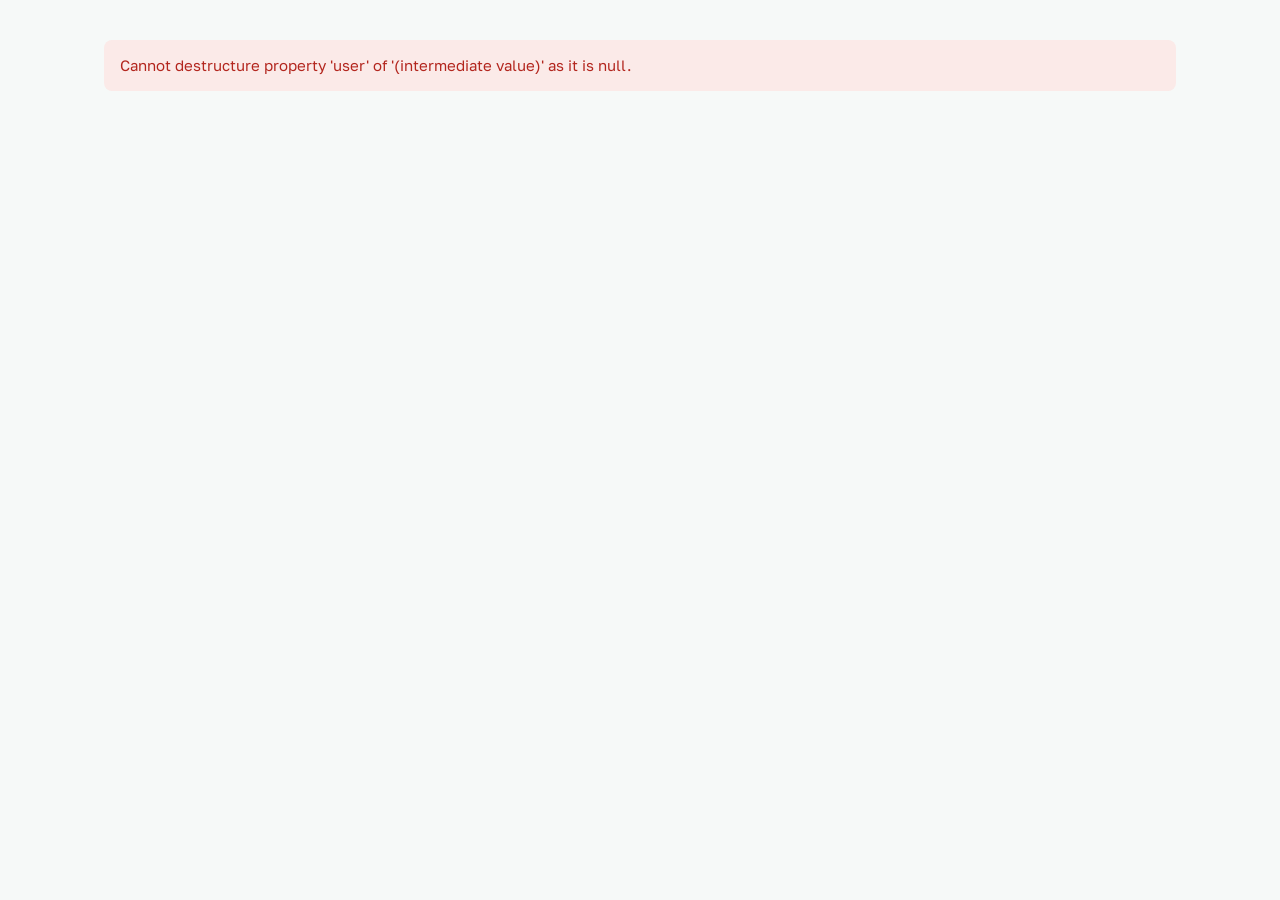
==== public/admin.html @ 094279fd "Первая версия проекта" ====
<!DOCTYPE html>
<html lang="ru">
<head>
    <meta charset="UTF-8">
    <meta name="viewport" content="width=device-width, initial-scale=1">
    <title>Панель администратора — клиника «АС Дент»</title>
    <link rel="preconnect" href="https://fonts.googleapis.com">
    <link rel="preconnect" href="https://fonts.gstatic.com" crossorigin>
    <link href="https://fonts.googleapis.com/css2?family=Golos+Text:wght@400;500;600;700&display=swap" rel="stylesheet">
    <link rel="stylesheet" href="css/style.css">
</head>
<body data-require-role="admin">
<div class="admin">
    <aside class="admin__sidebar">
        <div class="admin__logo">АС Дент</div>
        <div class="admin__role">Панель администратора</div>
        <!-- Разделы переключаются по адресу: admin.html#users и т. д. -->
        <nav class="admin__nav" aria-label="Разделы">
            <a href="#appointments">Записи</a>
            <a href="#users">Пользователи</a>
            <a href="#doctors">Врачи</a>
            <a href="#services">Услуги</a>
            <a href="#schedule">Расписание</a>
            <a href="#clinic">Контакты клиники</a>
            <a href="#log">Журнал действий</a>
        </nav>
        <a href="index.html" class="admin__logout" data-logout>Выйти</a>
    </aside>

    <main class="admin__main">
        <div class="alert" id="admin-alert" role="status" hidden></div>

        <!-- ============================ ЗАПИСИ ============================ -->
        <section class="admin-section" data-section="appointments" hidden>
            <div class="page__header">
                <h1>Записи на приём</h1>
                <p class="muted">Отмечайте состоявшиеся приёмы, переносите и создавайте записи по телефону.</p>
            </div>

            <div class="stats">
                <div class="stat"><div class="stat__value" data-stat="today">—</div><div class="stat__label">Приёмов сегодня</div></div>
                <div class="stat"><div class="stat__value" data-stat="week">—</div><div class="stat__label">Запланировано на 7 дней</div></div>
                <button type="button" class="stat stat--link" id="show-overdue">
                    <span class="stat__value" data-stat="overdue">—</span><span class="stat__label">Ожидают отметки</span>
                </button>
                <div class="stat"><div class="stat__value" data-stat="patients">—</div><div class="stat__label">Пациентов</div></div>
            </div>

            <form class="toolbar" id="appointments-filter">
                <div class="field">
                    <label for="ap-from">С даты</label>
                    <input type="date" id="ap-from" name="date_from">
                </div>
                <div class="field">
                    <label for="ap-to">По дату</label>
                    <input type="date" id="ap-to" name="date_to">
                </div>
                <div class="field">
                    <label for="ap-doctor">Врач</label>
                    <select id="ap-doctor" name="doctor_id"><option value="">Все</option></select>
                </div>
                <div class="field">
                    <label for="ap-status">Статус</label>
                    <select id="ap-status" name="status">
                        <option value="">Все</option>
                        <option value="planned">Запланирован</option>
                        <option value="overdue">Ожидает отметки</option>
                        <option value="completed">Состоялся</option>
                        <option value="cancelled">Отменён</option>
                    </select>
                </div>
                <div class="field field--grow">
                    <label for="ap-q">Пациент</label>
                    <input type="search" id="ap-q" name="q" placeholder="ФИО или телефон">
                </div>
                <button type="button" class="btn btn--primary" id="appointment-add">Новая запись</button>
            </form>

            <div class="table-wrap">
                <table class="table table--compact">
                    <thead>
                    <tr>
                        <th scope="col">Дата и время</th>
                        <th scope="col">Пациент</th>
                        <th scope="col">Врач</th>
                        <th scope="col">Услуга</th>
                        <th scope="col">Статус</th>
                        <th scope="col"><span class="visually-hidden">Действия</span></th>
                    </tr>
                    </thead>
                    <tbody id="appointments-body"></tbody>
                </table>
            </div>
            <p class="muted table-count" id="appointments-count"></p>
        </section>

        <!-- ========================== ПОЛЬЗОВАТЕЛИ ========================= -->
        <section class="admin-section" data-section="users" hidden>
            <div class="page__header">
                <h1>Пользователи</h1>
                <p class="muted">Учётные записи пациентов и администраторов.</p>
            </div>

            <form class="toolbar" id="users-filter">
                <div class="field field--grow">
                    <label for="us-q">Поиск</label>
                    <input type="search" id="us-q" name="q" placeholder="ФИО, email или телефон">
                </div>
                <div class="field">
                    <label for="us-role">Роль</label>
                    <select id="us-role" name="role">
                        <option value="">Все</option>
                        <option value="patient">Пациенты</option>
                        <option value="admin">Администраторы</option>
                    </select>
                </div>
                <div class="field">
                    <label for="us-status">Статус</label>
                    <select id="us-status" name="status">
                        <option value="">Все</option>
                        <option value="1">Активные</option>
                        <option value="0">Заблокированные</option>
                    </select>
                </div>
                <button type="button" class="btn btn--primary" id="user-add">Добавить пользователя</button>
            </form>

            <div class="table-wrap">
                <table class="table table--compact">
                    <thead>
                    <tr>
                        <th scope="col">ID</th>
                        <th scope="col">ФИО</th>
                        <th scope="col">Email</th>
                        <th scope="col">Телефон</th>
                        <th scope="col">Роль</th>
                        <th scope="col">Статус</th>
                        <th scope="col">Регистрация</th>
                        <th scope="col"><span class="visually-hidden">Действия</span></th>
                    </tr>
                    </thead>
                    <tbody id="users-body"></tbody>
                </table>
            </div>
            <p class="muted table-count" id="users-count"></p>
        </section>

        <!-- ============================= ВРАЧИ ============================= -->
        <section class="admin-section" data-section="doctors" hidden>
            <div class="page__header section__head">
                <div>
                    <h1>Врачи</h1>
                    <p class="muted">Врачи и услуги, которые они оказывают.</p>
                </div>
                <button type="button" class="btn btn--primary" id="doctor-add">Добавить врача</button>
            </div>
            <div class="table-wrap">
                <table class="table table--compact">
                    <thead>
                    <tr>
                        <th scope="col">ФИО</th>
                        <th scope="col">Специальность</th>
                        <th scope="col">Услуги</th>
                        <th scope="col">Статус</th>
                        <th scope="col"><span class="visually-hidden">Действия</span></th>
                    </tr>
                    </thead>
                    <tbody id="doctors-body"></tbody>
                </table>
            </div>
        </section>

        <!-- ============================= УСЛУГИ ============================ -->
        <section class="admin-section" data-section="services" hidden>
            <div class="page__header section__head">
                <div>
                    <h1>Услуги</h1>
                    <p class="muted">Скрытые услуги не показываются при записи, но остаются в истории.</p>
                </div>
                <button type="button" class="btn btn--primary" id="service-add">Добавить услугу</button>
            </div>
            <div class="table-wrap">
                <table class="table table--compact">
                    <thead>
                    <tr>
                        <th scope="col">Название</th>
                        <th scope="col">Длительность</th>
                        <th scope="col" class="num">Цена</th>
                        <th scope="col" class="num">Врачей</th>
                        <th scope="col">Статус</th>
                        <th scope="col"><span class="visually-hidden">Действия</span></th>
                    </tr>
                    </thead>
                    <tbody id="services-body"></tbody>
                </table>
            </div>
        </section>

        <!-- =========================== РАСПИСАНИЕ ========================== -->
        <section class="admin-section" data-section="schedule" hidden>
            <div class="page__header">
                <h1>Расписание врачей</h1>
                <p class="muted">По расписанию пациенты видят свободное время для записи. Уже сделанные записи при изменении не удаляются.</p>
            </div>

            <form id="schedule-form" class="panel schedule">
                <div class="field schedule__doctor">
                    <label for="schedule-doctor">Врач</label>
                    <select id="schedule-doctor" name="doctor_id"></select>
                </div>

                <div class="alert alert--error" id="schedule-error" role="alert" hidden></div>

                <table class="table schedule__table">
                    <thead>
                    <tr>
                        <th scope="col">День</th>
                        <th scope="col">Рабочий день</th>
                        <th scope="col">Начало</th>
                        <th scope="col">Окончание</th>
                    </tr>
                    </thead>
                    <tbody id="schedule-body"></tbody>
                </table>

                <div class="form__actions">
                    <button type="submit" class="btn btn--primary">Сохранить расписание</button>
                </div>
            </form>
        </section>

        <!-- ======================== КОНТАКТЫ КЛИНИКИ ======================= -->
        <section class="admin-section" data-section="clinic" hidden>
            <div class="page__header">
                <h1>Контакты клиники</h1>
                <p class="muted">Эти данные видят пациенты в личном кабинете.</p>
            </div>

            <form id="clinic-form" class="panel form clinic-form" novalidate>
                <div class="alert alert--error" id="clinic-error" role="alert" hidden></div>
                <div class="field">
                    <label for="cl-name">Название</label>
                    <input type="text" id="cl-name" name="name" maxlength="200">
                    <span class="field__error" data-error-for="name"></span>
                </div>
                <div class="field">
                    <label for="cl-address">Адрес</label>
                    <input type="text" id="cl-address" name="address" maxlength="200">
                    <span class="field__error" data-error-for="address"></span>
                </div>
                <div class="field-row">
                    <div class="field">
                        <label for="cl-phone">Телефон</label>
                        <input type="tel" id="cl-phone" name="phone" maxlength="200">
                        <span class="field__error" data-error-for="phone"></span>
                    </div>
                    <div class="field">
                        <label for="cl-email">Email</label>
                        <input type="email" id="cl-email" name="email" maxlength="200">
                        <span class="field__error" data-error-for="email"></span>
                    </div>
                </div>
                <div class="field">
                    <label for="cl-hours">Часы работы</label>
                    <input type="text" id="cl-hours" name="working_hours" maxlength="200">
                    <span class="field__error" data-error-for="working_hours"></span>
                </div>
                <div class="form__actions">
                    <button type="submit" class="btn btn--primary">Сохранить</button>
                </div>
            </form>
        </section>

        <!-- ========================= ЖУРНАЛ ДЕЙСТВИЙ ======================= -->
        <section class="admin-section" data-section="log" hidden>
            <div class="page__header">
                <h1>Журнал действий</h1>
                <p class="muted">Последние 300 событий: входы, записи, изменения данных.</p>
            </div>
            <div class="table-wrap">
                <table class="table table--compact">
                    <thead>
                    <tr>
                        <th scope="col">Время</th>
                        <th scope="col">Пользователь</th>
                        <th scope="col">Действие</th>
                        <th scope="col">Объект</th>
                    </tr>
                    </thead>
                    <tbody id="log-body"></tbody>
                </table>
            </div>
        </section>
    </main>
</div>

<!-- ======================== ОКНО: ПОЛЬЗОВАТЕЛЬ ======================== -->
<dialog class="modal" id="user-dialog" aria-labelledby="user-dialog-title">
    <form class="form" novalidate>
        <div class="modal__body form">
            <h2 id="user-dialog-title">Пользователь</h2>
            <div class="alert alert--error" role="alert" hidden></div>
            <input type="hidden" name="id">

            <div class="field">
                <label for="u-full-name">ФИО</label>
                <input type="text" id="u-full-name" name="full_name" maxlength="100">
                <span class="field__error" data-error-for="full_name"></span>
            </div>
            <div class="field">
                <label for="u-email">Email</label>
                <input type="email" id="u-email" name="email">
                <span class="field__error" data-error-for="email"></span>
            </div>
            <div class="field-row">
                <div class="field">
                    <label for="u-phone">Телефон</label>
                    <input type="tel" id="u-phone" name="phone">
                    <span class="field__error" data-error-for="phone"></span>
                </div>
                <div class="field">
                    <label for="u-birth">Дата рождения</label>
                    <input type="date" id="u-birth" name="birth_date">
                    <span class="field__error" data-error-for="birth_date"></span>
                </div>
            </div>
            <div class="field-row">
                <div class="field">
                    <label for="u-role">Роль</label>
                    <select id="u-role" name="role">
                        <option value="patient">Пациент</option>
                        <option value="admin">Администратор</option>
                    </select>
                </div>
                <div class="field">
                    <label for="u-password">Пароль</label>
                    <input type="password" id="u-password" name="password" autocomplete="new-password">
                    <span class="field__hint" data-hint="password"></span>
                    <span class="field__error" data-error-for="password"></span>
                </div>
            </div>
            <label class="checkbox">
                <input type="checkbox" name="is_blocked">
                <span>Заблокировать учётную запись: пользователь не сможет войти</span>
            </label>
        </div>
        <div class="modal__footer">
            <button type="button" class="btn btn--danger" data-action="delete">Удалить</button>
            <button type="button" class="btn btn--ghost" data-action="close">Отмена</button>
            <button type="submit" class="btn btn--primary">Сохранить</button>
        </div>
    </form>
</dialog>

<!-- =========================== ОКНО: ЗАПИСЬ =========================== -->
<dialog class="modal" id="appointment-dialog" aria-labelledby="appointment-dialog-title">
    <form class="form" novalidate>
        <div class="modal__body form">
            <h2 id="appointment-dialog-title">Запись</h2>
            <div class="alert alert--error" role="alert" hidden></div>
            <input type="hidden" name="id">

            <div class="field">
                <label for="a-patient">Пациент</label>
                <select id="a-patient" name="user_id"></select>
                <span class="field__error" data-error-for="user_id"></span>
            </div>
            <div class="field">
                <label for="a-service">Услуга</label>
                <select id="a-service" name="service_id"></select>
                <span class="field__error" data-error-for="service_id"></span>
            </div>
            <div class="field">
                <label for="a-doctor">Врач</label>
                <select id="a-doctor" name="doctor_id"></select>
                <span class="field__error" data-error-for="doctor_id"></span>
            </div>
            <div class="field-row">
                <div class="field">
                    <label for="a-date">Дата</label>
                    <input type="date" id="a-date" name="date">
                    <span class="field__error" data-error-for="date"></span>
                </div>
                <div class="field">
                    <label for="a-time">Время</label>
                    <input type="time" id="a-time" name="time" step="900">
                    <span class="field__error" data-error-for="time"></span>
                </div>
            </div>
            <div class="field">
                <label for="a-status">Статус</label>
                <select id="a-status" name="status">
                    <option value="planned">Запланирован</option>
                    <option value="completed">Состоялся</option>
                    <option value="cancelled">Отменён</option>
                </select>
            </div>
            <div class="field">
                <label for="a-comment">Комментарий</label>
                <textarea id="a-comment" name="comment" rows="2" maxlength="500"></textarea>
            </div>
        </div>
        <div class="modal__footer">
            <button type="button" class="btn btn--danger" data-action="delete">Удалить</button>
            <button type="button" class="btn btn--ghost" data-action="close">Отмена</button>
            <button type="submit" class="btn btn--primary">Сохранить</button>
        </div>
    </form>
</dialog>

<!-- ============================ ОКНО: ВРАЧ ============================ -->
<dialog class="modal" id="doctor-dialog" aria-labelledby="doctor-dialog-title">
    <form class="form" novalidate>
        <div class="modal__body form">
            <h2 id="doctor-dialog-title">Врач</h2>
            <div class="alert alert--error" role="alert" hidden></div>
            <input type="hidden" name="id">

            <div class="field">
                <label for="d-name">ФИО</label>
                <input type="text" id="d-name" name="full_name" maxlength="100">
                <span class="field__error" data-error-for="full_name"></span>
            </div>
            <div class="field">
                <label for="d-specialty">Специальность</label>
                <input type="text" id="d-specialty" name="specialty" maxlength="100" placeholder="Например: стоматолог-терапевт">
                <span class="field__error" data-error-for="specialty"></span>
            </div>
            <div class="field">
                <label for="d-description">Описание</label>
                <textarea id="d-description" name="description" rows="2" maxlength="1000" placeholder="Стаж, специализация"></textarea>
            </div>
            <fieldset class="fieldset">
                <legend class="field__legend">Оказывает услуги</legend>
                <div class="checklist" id="doctor-services"></div>
                <span class="field__error" data-error-for="service_ids"></span>
            </fieldset>
            <label class="checkbox">
                <input type="checkbox" name="is_active">
                <span>Принимает пациентов (доступен для записи)</span>
            </label>
        </div>
        <div class="modal__footer">
            <button type="button" class="btn btn--danger" data-action="delete">Удалить</button>
            <button type="button" class="btn btn--ghost" data-action="close">Отмена</button>
            <button type="submit" class="btn btn--primary">Сохранить</button>
        </div>
    </form>
</dialog>

<!-- =========================== ОКНО: УСЛУГА =========================== -->
<dialog class="modal" id="service-dialog" aria-labelledby="service-dialog-title">
    <form class="form" novalidate>
        <div class="modal__body form">
            <h2 id="service-dialog-title">Услуга</h2>
            <div class="alert alert--error" role="alert" hidden></div>
            <input type="hidden" name="id">

            <div class="field">
                <label for="s-name">Название</label>
                <input type="text" id="s-name" name="name" maxlength="100">
                <span class="field__error" data-error-for="name"></span>
            </div>
            <div class="field">
                <label for="s-description">Описание</label>
                <textarea id="s-description" name="description" rows="2" maxlength="500"></textarea>
            </div>
            <div class="field-row">
                <div class="field">
                    <label for="s-price">Цена, ₽</label>
                    <input type="number" id="s-price" name="price" min="0" max="1000000" step="50">
                    <span class="field__error" data-error-for="price"></span>
                </div>
                <div class="field">
                    <label for="s-duration">Длительность</label>
                    <select id="s-duration" name="duration_min"></select>
                    <span class="field__error" data-error-for="duration_min"></span>
                </div>
            </div>
            <label class="checkbox">
                <input type="checkbox" name="is_active">
                <span>Доступна для записи</span>
            </label>
        </div>
        <div class="modal__footer">
            <button type="button" class="btn btn--danger" data-action="delete">Удалить</button>
            <button type="button" class="btn btn--ghost" data-action="close">Отмена</button>
            <button type="submit" class="btn btn--primary">Сохранить</button>
        </div>
    </form>
</dialog>

<script src="js/api.js"></script>
<script src="js/session.js"></script>
<script src="js/admin/core.js"></script>
<script src="js/admin/appointments.js"></script>
<script src="js/admin/users.js"></script>
<script src="js/admin/doctors.js"></script>
<script src="js/admin/services.js"></script>
<script src="js/admin/schedule.js"></script>
<script src="js/admin/clinic.js"></script>
<script src="js/admin/log.js"></script>
</body>
</html>
---- public/css/style.css ----
/* =====================================================================
   Стоматологическая клиника «АС Дент» — общая таблица стилей
   Структура:
     1. Переменные (цвета, шрифты, отступы)
     2. Базовые стили
     3. Кнопки, формы, сообщения
     4. Страницы входа и регистрации
     5. Шапка и каркас кабинета
     6. Талон на приём
     7. Списки визитов, таблицы, статусы
     8. Профиль
     9. Запись на приём
    10. Панель администратора
    11. Адаптивность
   ===================================================================== */

/* 1. Переменные ------------------------------------------------------- */
:root {
    --enamel:   #F6F9F8;   /* фон страниц: «эмаль» */
    --surface:  #FFFFFF;   /* фон карточек и форм */
    --mint:     #DCEDE8;   /* мягкий фон выделений */
    --line:     #CFDDD9;   /* рамки и разделители */
    --ink:      #16302E;   /* основной текст */
    --muted:    #5B706C;   /* второстепенный текст */
    --pine:     #1D6B5F;   /* основной цвет: кнопки, ссылки */
    --pine-dk:  #134C43;   /* наведение, тёмные панели */
    --sun:      #F4C95D;   /* акцент: талон на приём */
    --danger:   #B3261E;
    --danger-bg:#FBEAE8;
    --ok-bg:    #E3F1EC;

    --font: 'Golos Text', 'Segoe UI', Roboto, Arial, sans-serif;

    --radius-s: 8px;
    --radius-m: 12px;
    --radius-l: 18px;

    --gap: 1.5rem;
    --page-width: 1120px;
}

/* 2. Базовые стили ---------------------------------------------------- */
*,
*::before,
*::after { box-sizing: border-box; }

html { -webkit-text-size-adjust: 100%; }

body {
    margin: 0;
    font-family: var(--font);
    font-size: 1rem;
    line-height: 1.5;
    color: var(--ink);
    background: var(--enamel);
}

h1, h2, h3 {
    margin: 0 0 .5em;
    line-height: 1.2;
    font-weight: 600;
}
h1 { font-size: 2rem;    letter-spacing: -.02em; }
h2 { font-size: 1.375rem; letter-spacing: -.01em; }
h3 { font-size: 1.0625rem; }

p { margin: 0 0 1em; }

a { color: var(--pine); text-underline-offset: 3px; }
a:hover { color: var(--pine-dk); }

:focus-visible {
    outline: 3px solid var(--sun);
    outline-offset: 2px;
}

.muted { color: var(--muted); }

/* Атрибут hidden всегда скрывает элемент, даже если у класса задан display */
[hidden] { display: none !important; }

/* Закрытые страницы скрыты, пока session.js проверяет вход */
body[data-require-role]:not(.is-ready) { visibility: hidden; }

.visually-hidden {
    position: absolute;
    width: 1px; height: 1px;
    overflow: hidden;
    clip: rect(0 0 0 0);
    white-space: nowrap;
}

/* 3. Кнопки, формы, сообщения ---------------------------------------- */
.btn {
    display: inline-flex;
    align-items: center;
    justify-content: center;
    gap: .5rem;
    padding: .75rem 1.25rem;
    border: 1px solid transparent;
    border-radius: var(--radius-s);
    font: inherit;
    font-weight: 500;
    text-decoration: none;
    cursor: pointer;
    transition: background-color .15s, border-color .15s;
}
.btn--primary { background: var(--pine); color: #fff; }
.btn--primary:hover { background: var(--pine-dk); color: #fff; }

.btn--ghost { background: transparent; color: var(--pine); border-color: var(--line); }
.btn--ghost:hover { border-color: var(--pine); }

.btn--danger { background: transparent; color: var(--danger); border-color: currentColor; }
.btn--danger:hover { background: var(--danger-bg); }

.btn--small { padding: .4rem .75rem; font-size: .875rem; }
.btn--block { width: 100%; }

.btn:disabled { opacity: .5; cursor: not-allowed; }

.form { display: grid; gap: 1.125rem; }

.field { display: grid; gap: .375rem; }

.field label { font-weight: 500; font-size: .9375rem; }

.field input,
.field select,
.field textarea {
    width: 100%;
    padding: .7rem .875rem;
    border: 1px solid var(--line);
    border-radius: var(--radius-s);
    background: var(--surface);
    font: inherit;
    color: var(--ink);
}
.field input:focus,
.field select:focus,
.field textarea:focus {
    outline: none;
    border-color: var(--pine);
    box-shadow: 0 0 0 3px var(--mint);
}
/* Одинаковая высота однострочных полей и списков */
.field input,
.field select { height: 2.875rem; }
.field input[type="search"] { -webkit-appearance: none; appearance: none; }
.field input[type="checkbox"],
.field input[type="radio"] { height: auto; }

.field input:user-invalid,
.field [aria-invalid="true"] { border-color: var(--danger); }

.field__hint  { font-size: .8125rem; color: var(--muted); }
.field__error { font-size: .8125rem; color: var(--danger); }
.field__error:empty { display: none; }

.field-row { display: grid; grid-template-columns: 1fr 1fr; gap: 1rem; }

.checkbox { display: flex; gap: .625rem; align-items: flex-start; font-size: .9375rem; }
.checkbox input { margin-top: .25rem; accent-color: var(--pine); }

.alert {
    padding: .875rem 1rem;
    border-radius: var(--radius-s);
    font-size: .9375rem;
}
.alert--error   { background: var(--danger-bg); color: var(--danger); }
.alert--success { background: var(--ok-bg); color: var(--pine-dk); }
.alert[hidden]  { display: none; }
.page > .alert { margin-bottom: 1.5rem; }

/* 4. Вход и регистрация ---------------------------------------------- */
.auth {
    min-height: 100vh;
    display: grid;
    grid-template-columns: minmax(320px, 5fr) 7fr;
}

.auth__aside {
    display: flex;
    flex-direction: column;
    justify-content: space-between;
    padding: 3rem;
    background: var(--pine-dk);
    color: #E8F2EF;
}

.auth__brand {
    display: inline-block;
    text-decoration: none;
    font-size: clamp(2.5rem, 5vw, 4rem);
    font-weight: 700;
    line-height: 1;
    letter-spacing: -.03em;
    color: #fff;
}
.auth__lead {
    max-width: 22rem;
    margin-top: 1.25rem;
    font-size: 1.125rem;
    color: #BFD8D1;
}

.auth__contacts { font-size: .9375rem; color: #BFD8D1; }
.auth__contacts p { margin: 0 0 .25rem; }
.auth__contacts a { color: #fff; }

.auth__main {
    display: grid;
    place-items: center;
    padding: 3rem 1.5rem;
}

.auth__form { width: 100%; max-width: 400px; }
.auth__form h1 { margin-bottom: .25rem; }
.auth__form > .muted { margin-bottom: 2rem; }

.auth__switch { margin-top: 1.5rem; text-align: center; color: var(--muted); }

/* 5. Шапка и каркас --------------------------------------------------- */
.topbar {
    background: var(--surface);
    border-bottom: 1px solid var(--line);
}
.topbar__inner {
    max-width: var(--page-width);
    margin: 0 auto;
    padding: .875rem 1.5rem;
    display: flex;
    align-items: center;
    gap: 2rem;
}
.topbar__logo {
    font-size: 1.375rem;
    font-weight: 700;
    letter-spacing: -.02em;
    color: var(--pine-dk);
    text-decoration: none;
}
.topbar__nav { display: flex; gap: .25rem; flex: 1; }
.topbar__nav a {
    padding: .5rem .875rem;
    border-radius: var(--radius-s);
    color: var(--ink);
    text-decoration: none;
    white-space: nowrap;
}
.topbar__nav a:hover { background: var(--enamel); }
.topbar__nav a[aria-current="page"] { background: var(--mint); color: var(--pine-dk); font-weight: 500; }

.topbar__user { display: flex; align-items: center; gap: 1rem; font-size: .9375rem; }

.page {
    max-width: var(--page-width);
    margin: 0 auto;
    padding: 2.5rem 1.5rem 4rem;
}

.page__header { margin-bottom: 2rem; }
.page__header p { margin: 0; }

.layout-aside {
    display: grid;
    grid-template-columns: 1fr 320px;
    gap: 2.5rem;
    align-items: start;
}
/* Не даём широкой таблице растянуть колонку сетки */
.layout-aside > * { min-width: 0; }

.section { margin-bottom: 3rem; }
.section__head {
    display: flex;
    align-items: baseline;
    justify-content: space-between;
    gap: 1rem;
    margin-bottom: 1rem;
}
.section__head h2 { margin: 0; }

.panel {
    background: var(--surface);
    border: 1px solid var(--line);
    border-radius: var(--radius-m);
    padding: 1.5rem;
}

/* Контакты клиники в боковой колонке */
.contacts dt { font-size: .8125rem; color: var(--muted); }
.contacts dd { margin: 0 0 1rem; }
.contacts dd:last-child { margin-bottom: 0; }

/* 6. Талон на приём --------------------------------------------------
   Главный акцент интерфейса: ближайший визит оформлен как бумажный
   талон к врачу с отрывным корешком. */
.ticket {
    --notch: 14px;
    display: grid;
    grid-template-columns: 1fr 200px;
    background: var(--surface);
    border: 1px solid var(--line);
    border-radius: var(--radius-l);
    overflow: hidden;
    position: relative;
}

.ticket__body { padding: 1.75rem 2rem; }

.ticket__title { font-size: .9375rem; color: var(--muted); margin-bottom: .75rem; }

.ticket__date {
    font-size: clamp(2rem, 4vw, 2.75rem);
    font-weight: 700;
    line-height: 1.05;
    letter-spacing: -.03em;
}
.ticket__time { color: var(--pine); }

.ticket__details {
    display: grid;
    grid-template-columns: auto 1fr;
    gap: .25rem 1.5rem;
    margin: 1.5rem 0 0;
}
.ticket__details dt { color: var(--muted); }
.ticket__details dd { margin: 0; font-weight: 500; }

/* Отрывной корешок с перфорацией */
.ticket__stub {
    position: relative;
    display: flex;
    flex-direction: column;
    justify-content: space-between;
    gap: 1rem;
    padding: 1.75rem 1.5rem;
    background: var(--sun);
    border-left: 2px dashed var(--ink);
}
.ticket__stub::before,
.ticket__stub::after {
    content: "";
    position: absolute;
    left: calc(var(--notch) * -1 - 1px);
    width: calc(var(--notch) * 2);
    height: calc(var(--notch) * 2);
    border-radius: 50%;
    background: var(--enamel);
    border: 1px solid var(--line);
}
.ticket__stub::before { top: calc(var(--notch) * -1 - 1px); }
.ticket__stub::after  { bottom: calc(var(--notch) * -1 - 1px); }

.ticket__number { font-size: .875rem; }
.ticket__number strong { display: block; font-size: 1.75rem; line-height: 1.1; }

.ticket__note { margin: 0; font-size: .8125rem; line-height: 1.4; }

.ticket__stub .btn--ghost { background: rgba(255, 255, 255, .55); border-color: var(--ink); color: var(--ink); }
.ticket__stub .btn--ghost:hover { background: #fff; }

/* Пустое состояние: нет будущих визитов */
.empty {
    padding: 2rem;
    border: 2px dashed var(--line);
    border-radius: var(--radius-l);
    text-align: center;
}
.empty p { color: var(--muted); }

/* 7. Списки визитов, таблицы, статусы --------------------------------- */
.visit-list { list-style: none; margin: 0; padding: 0; display: grid; gap: .75rem; }

.visit {
    display: grid;
    grid-template-columns: 120px 1fr auto;
    gap: 1.25rem;
    align-items: center;
    padding: 1rem 1.25rem;
    background: var(--surface);
    border: 1px solid var(--line);
    border-radius: var(--radius-m);
}
.visit__date { font-weight: 600; line-height: 1.3; }
.visit__date span { display: block; }
.visit__date span:not(.visit__day) { font-weight: 400; color: var(--muted); }
.visit__info p { margin: 0; }

.table-wrap {
    overflow-x: auto;
    background: var(--surface);
    border: 1px solid var(--line);
    border-radius: var(--radius-m);
}
.table { width: 100%; border-collapse: collapse; font-size: .9375rem; }
.table th,
.table td { padding: .875rem 1rem; text-align: left; border-bottom: 1px solid var(--line); }
.table th { font-weight: 500; color: var(--muted); background: var(--enamel); white-space: nowrap; }
.table tbody tr:last-child td { border-bottom: 0; }
.table tbody tr:hover { background: #FAFCFB; }
.table .num { text-align: right; white-space: nowrap; }
.table .nowrap { white-space: nowrap; }
.table--compact { font-size: .875rem; }
.table--compact th,
.table--compact td { padding: .75rem .75rem; }
.table__actions { display: flex; gap: .5rem; justify-content: flex-end; }

.status {
    display: inline-block;
    padding: .2rem .625rem;
    border-radius: 999px;
    font-size: .8125rem;
    font-weight: 500;
    white-space: nowrap;
}
.status--planned   { background: #FDF1CF; color: #6B4E00; }
.status--completed { background: var(--ok-bg); color: var(--pine-dk); }
.status--cancelled { background: #EEF0EF; color: var(--muted); text-decoration: line-through; }
.status--blocked   { background: var(--danger-bg); color: var(--danger); }
.status--admin     { background: var(--pine-dk); color: #fff; }

/* 8. Профиль ---------------------------------------------------------- */
.profile-grid {
    display: grid;
    grid-template-columns: 3fr 2fr;
    gap: 2rem;
    align-items: start;
}
.profile-grid .panel h2 { margin-bottom: 1.25rem; }
.form__actions { display: flex; gap: .75rem; flex-wrap: wrap; }

/* 9. Запись на приём -------------------------------------------------- */
.booking-steps { list-style: none; margin: 0; padding: 0; counter-reset: step; }

.booking-step {
    counter-increment: step;
    position: relative;
    padding: 0 0 2.5rem 3.25rem;
}
.booking-step::before {
    content: counter(step);
    position: absolute;
    left: 0; top: -.125rem;
    width: 2.125rem; height: 2.125rem;
    display: grid; place-items: center;
    border-radius: 50%;
    background: var(--pine);
    color: #fff;
    font-weight: 600;
}
/* Вертикальная линия, связывающая шаги */
.booking-step:not(:last-child)::after {
    content: "";
    position: absolute;
    left: 1.0625rem; top: 2.5rem; bottom: .5rem;
    width: 2px;
    background: var(--line);
}
.booking-step h2 { font-size: 1.1875rem; margin-bottom: 1rem; }

/* Карточки выбора: радиокнопка скрыта, выделяется вся карточка */
.choices { display: grid; grid-template-columns: repeat(auto-fill, minmax(230px, 1fr)); gap: .75rem; }

.choice {
    display: block;
    position: relative;
    padding: 1rem 1.125rem;
    background: var(--surface);
    border: 1px solid var(--line);
    border-radius: var(--radius-m);
    cursor: pointer;
}
.choice input { position: absolute; opacity: 0; pointer-events: none; }
.choice:hover { border-color: var(--pine); }
.choice:has(input:checked) { border-color: var(--pine); box-shadow: inset 0 0 0 1px var(--pine); background: #F3F9F7; }
.choice:has(input:focus-visible) { outline: 3px solid var(--sun); outline-offset: 2px; }
.choice__title { display: block; font-weight: 600; }
.choice__meta { display: block; margin-top: .25rem; font-size: .875rem; color: var(--muted); }
.choice__price { display: block; margin-top: .5rem; font-weight: 600; color: var(--pine-dk); }

/* Даты и время */
.dates { display: flex; gap: .5rem; overflow-x: auto; padding-bottom: .5rem; }
.slot {
    position: relative;
    flex: 0 0 auto;
    min-width: 4.5rem;
    padding: .5rem .75rem;
    text-align: center;
    background: var(--surface);
    border: 1px solid var(--line);
    border-radius: var(--radius-s);
    cursor: pointer;
}
.slot input { position: absolute; opacity: 0; pointer-events: none; }
.slot small:empty,
.choice__price:empty { display: none; }
.slot small { display: block; font-size: .75rem; color: var(--muted); }
.slot:hover { border-color: var(--pine); }
.slot:has(input:checked) { background: var(--pine); border-color: var(--pine); color: #fff; }
.slot:has(input:checked) small { color: #CFE5DF; }
.slot:has(input:focus-visible) { outline: 3px solid var(--sun); outline-offset: 2px; }
.slot:has(input:disabled) { cursor: not-allowed; color: #A9B7B4; background: var(--enamel); text-decoration: line-through; }

.fieldset { border: 0; padding: 0; margin: 0; min-width: 0; }

.times { display: grid; grid-template-columns: repeat(auto-fill, minmax(80px, 1fr)); gap: .5rem; margin-top: 1rem; }

/* Итог записи */
.summary { position: sticky; top: 1.5rem; }
.summary dl { margin: 0 0 1.5rem; }
.summary dt { font-size: .8125rem; color: var(--muted); }
.summary dd { margin: 0 0 .875rem; font-weight: 500; }
.summary__total {
    display: flex;
    justify-content: space-between;
    padding-top: 1rem;
    margin-bottom: 1.25rem;
    border-top: 1px solid var(--line);
    font-size: 1.125rem;
    font-weight: 600;
}

/* 10. Панель администратора ------------------------------------------- */
.admin {
    min-height: 100vh;
    display: grid;
    grid-template-columns: 240px 1fr;
}

.admin__sidebar {
    display: flex;
    flex-direction: column;
    padding: 1.5rem 1rem;
    background: var(--pine-dk);
    color: #E8F2EF;
}
.admin__logo { padding: 0 .75rem; font-size: 1.375rem; font-weight: 700; color: #fff; }
.admin__role { padding: 0 .75rem; margin-bottom: 2rem; font-size: .875rem; color: #9FC2B8; }

.admin__nav { display: grid; gap: .125rem; }
.admin__nav a {
    padding: .625rem .75rem;
    border-radius: var(--radius-s);
    color: #D4E6E1;
    text-decoration: none;
}
.admin__nav a:hover { background: rgba(255, 255, 255, .08); color: #fff; }
.admin__nav a[aria-current="page"] { background: var(--sun); color: var(--ink); font-weight: 500; }

.admin__logout { margin-top: auto; padding: .625rem .75rem; color: #D4E6E1; }
.admin__logout:hover { color: #fff; }

.admin__main { padding: 2rem 2.5rem 4rem; min-width: 0; }

.toolbar {
    display: flex;
    flex-wrap: wrap;
    gap: .75rem;
    align-items: end;
    margin-bottom: 1.25rem;
}
.toolbar .field { min-width: 200px; }
.toolbar .field--grow { flex: 1; }
.toolbar .btn { margin-left: auto; }

.stats { display: grid; grid-template-columns: repeat(auto-fit, minmax(180px, 1fr)); gap: 1rem; margin-bottom: 2rem; }
.stat { padding: 1.125rem 1.25rem; background: var(--surface); border: 1px solid var(--line); border-radius: var(--radius-m); }
.stat__value { font-size: 1.75rem; font-weight: 700; line-height: 1.1; }
.stat__label { display: block; font-size: .875rem; color: var(--muted); }
.stat__value { display: block; }

/* Карточка-кнопка «Ожидают отметки» */
.stat--link { font: inherit; color: inherit; text-align: left; cursor: pointer; }
.stat--link:hover { border-color: var(--pine); }

.table-count { margin-top: .75rem; font-size: .875rem; }

/* Вторая строка в ячейке: телефон, описание, комментарий */
.cell-sub { display: block; margin-top: .125rem; font-size: .8125rem; color: var(--muted); }

.table__empty { padding: 2rem 1rem !important; text-align: center !important; color: var(--muted); }

.status--overdue { background: #FBE3C9; color: #7A3E00; }

/* Список флажков (услуги врача) */
.field__legend { margin-bottom: .5rem; padding: 0; font-weight: 500; font-size: .9375rem; }
.checklist { display: grid; grid-template-columns: 1fr 1fr; gap: .5rem 1rem; }

/* Расписание */
.schedule { max-width: 720px; display: grid; gap: 1.25rem; }
.schedule__doctor { max-width: 380px; }
.schedule__table input[type="time"] {
    height: 2.5rem;
    padding: .375rem .625rem;
    border: 1px solid var(--line);
    border-radius: var(--radius-s);
    font: inherit;
}
.schedule__table input[type="checkbox"] { width: 1.125rem; height: 1.125rem; accent-color: var(--pine); }
.schedule__table tr.is-off td { color: var(--muted); }
.schedule__table tr.is-off input[type="time"] { opacity: .4; }

.clinic-form { max-width: 720px; }

.pagination { display: flex; justify-content: space-between; align-items: center; margin-top: 1rem; font-size: .9375rem; }

/* Модальное окно редактирования (элемент <dialog>) */
.modal {
    width: min(520px, calc(100% - 2rem));
    padding: 0;
    border: 0;
    border-radius: var(--radius-l);
    color: var(--ink);
}
.modal > form {
    display: flex;
    flex-direction: column;
    gap: 0;
    max-height: calc(100vh - 2rem);
}
.modal__body { overflow-y: auto; }
.modal::backdrop { background: rgba(22, 48, 46, .45); }
.modal__body { padding: 1.75rem; }
.modal__footer {
    display: flex;
    justify-content: flex-end;
    flex-wrap: wrap;
    gap: .75rem;
    padding: 1rem 1.75rem;
    background: var(--enamel);
}

/* 10а. Главная страница --------------------------------------------- */
.btn--large { padding: .9rem 1.5rem; font-size: 1.0625rem; }
.btn--sun { background: var(--sun); color: var(--ink); }
.btn--sun:hover { background: #F7D67F; color: var(--ink); }

.topbar__phone { color: var(--ink); font-weight: 500; text-decoration: none; white-space: nowrap; }
.topbar__phone:hover { color: var(--pine); }

.home .topbar { position: sticky; top: 0; z-index: 10; }
.home section[id] { scroll-margin-top: 4.5rem; }   /* якорь не прячется под шапкой */

/* Первый экран: крупный заголовок слева, талон справа */
.hero { padding: clamp(3rem, 8vw, 6rem) 1.5rem clamp(3rem, 7vw, 5rem); }
.hero__inner {
    max-width: var(--page-width);
    margin: 0 auto;
    display: grid;
    grid-template-columns: 1.1fr 1fr;
    gap: 3rem;
    align-items: center;
}
.hero__title {
    margin-bottom: 1.25rem;
    font-size: clamp(2.5rem, 5.5vw, 4.25rem);
    font-weight: 700;
    line-height: 1.02;
    letter-spacing: -.035em;
    color: var(--pine-dk);
}
.hero__lead { max-width: 34rem; margin-bottom: 2rem; font-size: 1.1875rem; color: var(--muted); }
.hero__actions { display: flex; flex-wrap: wrap; gap: .75rem; }

/* Талон слегка повёрнут, как положенный на стол бумажный */
.hero__ticket {
    grid-template-columns: minmax(0, 1fr) 170px;
    transform: rotate(-2.5deg);
    box-shadow: 0 18px 40px -18px rgba(19, 76, 67, .35);
    animation: ticket-in .7s cubic-bezier(.2, .8, .2, 1) both;
}
.hero__ticket .ticket__date { font-size: clamp(1.875rem, 3.2vw, 2.5rem); }
.hero__ticket .ticket__number strong { font-size: 1.375rem; }

@keyframes ticket-in {
    from { opacity: 0; transform: translateY(24px) rotate(-6deg); }
    to   { opacity: 1; transform: rotate(-2.5deg); }
}

/* Блоки главной */
.home-block { padding: clamp(3rem, 6vw, 4.5rem) 1.5rem; }
.home-block--surface { background: var(--surface); border-top: 1px solid var(--line); border-bottom: 1px solid var(--line); }
.home-block__inner { max-width: var(--page-width); margin: 0 auto; }
.home-block__head { max-width: 40rem; margin-bottom: 2rem; }
.home-block__head p { margin: 0; }
.home-block__title { font-size: clamp(1.75rem, 3vw, 2.25rem); font-weight: 700; letter-spacing: -.025em; margin-bottom: .5rem; }

/* «Как записаться» — настоящая последовательность, поэтому с номерами */
.how {
    list-style: none;
    margin: 1.5rem 0 0;
    padding: 0;
    display: grid;
    grid-template-columns: repeat(3, 1fr);
    gap: 2rem;
    counter-reset: how;
}
.how__step { counter-increment: how; padding-top: 1rem; border-top: 2px solid var(--pine); }
.how__step::before {
    content: counter(how);
    display: block;
    margin-bottom: .5rem;
    font-size: 2.5rem;
    font-weight: 700;
    line-height: 1;
    color: var(--pine);
}
.how__step h3 { font-size: 1.125rem; }
.how__step p { margin: 0; color: var(--muted); }

/* Прейскурант */
.price-list { list-style: none; margin: 0; padding: 0; border-top: 1px solid var(--line); }
.price-row {
    display: grid;
    grid-template-columns: 1fr 8rem 8rem;
    gap: 1.5rem;
    align-items: baseline;
    padding: 1.125rem 0;
    border-bottom: 1px solid var(--line);
}
.price-row__name { margin: 0; font-size: 1.0625rem; }
.price-row__description { margin: .25rem 0 0; font-size: .9375rem; color: var(--muted); }
.price-row__duration { color: var(--muted); white-space: nowrap; }
.price-row__price {
    text-align: right;
    font-size: 1.125rem;
    font-weight: 600;
    white-space: nowrap;
    font-variant-numeric: tabular-nums;
    color: var(--pine-dk);
}

/* Врачи */
.doctors-grid { display: grid; grid-template-columns: repeat(auto-fit, minmax(260px, 1fr)); gap: 1.25rem; }
.doctor-card {
    padding: 1.5rem;
    background: var(--surface);
    border: 1px solid var(--line);
    border-left: 4px solid var(--pine);
    border-radius: var(--radius-s);
}
.doctor-card h3 { margin-bottom: .25rem; font-size: 1.125rem; }
.doctor-card p { margin: 0 0 .75rem; }
.doctor-card p:last-child { margin-bottom: 0; }
.doctor-card__specialty { font-weight: 500; color: var(--pine); }
.doctor-card__services { font-size: .875rem; color: var(--muted); }

/* Контакты на тёмном фоне */
.contacts-band { padding: clamp(3rem, 6vw, 4.5rem) 1.5rem; background: var(--pine-dk); color: #E8F2EF; }
.contacts-band__inner {
    max-width: var(--page-width);
    margin: 0 auto;
    display: grid;
    grid-template-columns: 1fr 1fr;
    gap: 3rem;
    align-items: end;
}
.contacts-band .home-block__title { color: #fff; margin-bottom: 1.5rem; }
.contacts-band__list { display: grid; grid-template-columns: auto 1fr; gap: .625rem 2rem; margin: 0; }
.contacts-band__list dt { color: #9FC2B8; }
.contacts-band__list dd { margin: 0; color: #fff; }
.contacts-band__list a { color: #fff; }
.contacts-band__cta p { max-width: 26rem; font-size: 1.125rem; color: #BFD8D1; }

.site-footer { padding: 1.5rem; font-size: .875rem; color: var(--muted); }
.site-footer__inner {
    max-width: var(--page-width);
    margin: 0 auto;
    display: flex;
    flex-wrap: wrap;
    justify-content: space-between;
    gap: .5rem 1.5rem;
}
.site-footer a { color: var(--muted); }

/* 11. Адаптивность ---------------------------------------------------- */
@media (max-width: 900px) {
    .layout-aside,
    .profile-grid { grid-template-columns: 1fr; }
    .summary { position: static; }
    .stats { grid-template-columns: 1fr; }

    .admin { grid-template-columns: 1fr; }
    .admin__sidebar { flex-direction: row; flex-wrap: wrap; align-items: center; gap: .5rem 1rem; }
    .admin__role { display: none; }
    .admin__nav { display: flex; flex-wrap: wrap; }
    .admin__logout { margin: 0 0 0 auto; }
    .admin__main { padding: 1.5rem 1rem 3rem; }
}

@media (max-width: 900px) {
    .hero__inner,
    .contacts-band__inner { grid-template-columns: 1fr; }
    .hero__ticket { max-width: 520px; }
    .how { grid-template-columns: 1fr; gap: 1.5rem; }
}

@media (max-width: 720px) {
    h1 { font-size: 1.625rem; }
    .hero__title { font-size: 2.375rem; }
    .topbar__phone { display: none; }
    .price-row { grid-template-columns: 1fr auto; gap: .25rem 1rem; }
    .price-row__duration { grid-column: 1; grid-row: 2; font-size: .875rem; }
    .price-row__price { grid-column: 2; grid-row: 1 / span 2; align-self: center; }

    .auth { grid-template-columns: 1fr; }
    .auth__aside { padding: 2rem 1.5rem; gap: 1.5rem; }
    .auth__contacts { display: none; }

    .topbar__inner { flex-wrap: wrap; gap: .75rem 1rem; }
    .topbar__nav { order: 3; flex-basis: 100%; overflow-x: auto; }

    .ticket { grid-template-columns: 1fr; }
    .ticket__stub { border-left: 0; border-top: 2px dashed var(--ink); flex-direction: row; align-items: center; }
    .ticket__stub::before,
    .ticket__stub::after { top: calc(var(--notch) * -1 - 1px); bottom: auto; }
    .ticket__stub::before { left: calc(var(--notch) * -1 - 1px); }
    .ticket__stub::after  { left: auto; right: calc(var(--notch) * -1 - 1px); }

    .visit { grid-template-columns: 1fr; gap: .5rem; }
    .field-row { grid-template-columns: 1fr; }
}

@media (prefers-reduced-motion: reduce) {
    * { transition: none !important; }
    .hero__ticket { animation: none; }
}

/* Кнопка удаления в окне прижата влево, остальные — вправо */
.modal__footer .btn--danger { margin-right: auto; }
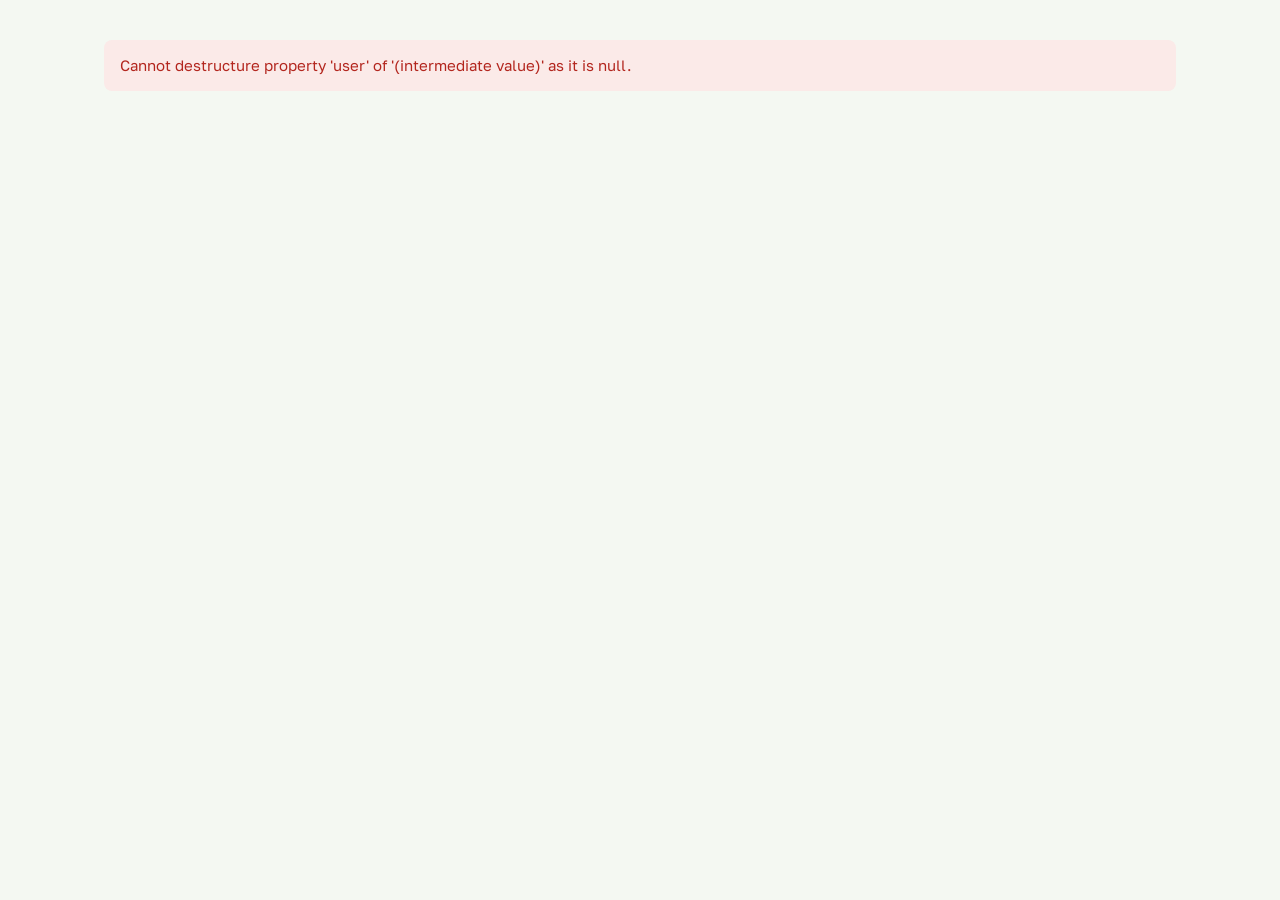
==== commit 3ed213b3: "Вторая версия проекта" ====
--- a/public/admin.html
+++ b/public/admin.html
@@ -4,15 +4,17 @@
     <meta charset="UTF-8">
     <meta name="viewport" content="width=device-width, initial-scale=1">
     <title>Панель администратора — клиника «АС Дент»</title>
-    <link rel="preconnect" href="https://fonts.googleapis.com">
-    <link rel="preconnect" href="https://fonts.gstatic.com" crossorigin>
-    <link href="https://fonts.googleapis.com/css2?family=Golos+Text:wght@400;500;600;700&display=swap" rel="stylesheet">
+    <link rel="preload" href="fonts/golos-text-cyrillic-wght-normal.woff2" as="font" type="font/woff2" crossorigin>
     <link rel="stylesheet" href="css/style.css">
+    <link rel="icon" type="image/svg+xml" href="img/logo-mark.svg">
+    <link rel="icon" type="image/png" href="img/favicon.png">
 </head>
 <body data-require-role="admin">
 <div class="admin">
     <aside class="admin__sidebar">
-        <div class="admin__logo">АС Дент</div>
+        <div class="admin__logo">
+            <span class="admin__logo-plate"><img src="img/logo-wordmark.svg" alt="АС Дент" width="627" height="104"></span>
+        </div>
         <div class="admin__role">Панель администратора</div>
         <!-- Разделы переключаются по адресу: admin.html#users и т. д. -->
         <nav class="admin__nav" aria-label="Разделы">
--- a/public/css/style.css
+++ b/public/css/style.css
@@ -14,20 +14,49 @@
     11. Адаптивность
    ===================================================================== */
 
+/* Шрифт Golos Text хранится на нашем сервере (лицензия SIL OFL, см. fonts/LICENSE-GolosText.txt),
+   поэтому страницы не обращаются к сервисам Google и не передают им адреса посетителей. */
+@font-face {
+    font-family: 'Golos Text';
+    font-style: normal;
+    font-weight: 400 900;
+    font-display: swap;
+    src: url('../fonts/golos-text-cyrillic-wght-normal.woff2') format('woff2');
+    unicode-range: U+0301, U+0400-045F, U+0490-0491, U+04B0-04B1, U+2116;
+}
+@font-face {
+    font-family: 'Golos Text';
+    font-style: normal;
+    font-weight: 400 900;
+    font-display: swap;
+    src: url('../fonts/golos-text-latin-wght-normal.woff2') format('woff2');
+    unicode-range: U+0000-00FF, U+0131, U+0152-0153, U+02BB-02BC, U+02C6, U+02DA, U+02DC, U+0304, U+0308, U+0329, U+2000-206F, U+20AC, U+2122, U+2191, U+2193, U+2212, U+2215, U+FEFF, U+FFFD;
+}
+/* Знак рубля «₽» лежит в этой части шрифта; файл загружается только там, где он есть на странице */
+@font-face {
+    font-family: 'Golos Text';
+    font-style: normal;
+    font-weight: 400 900;
+    font-display: swap;
+    src: url('../fonts/golos-text-latin-ext-wght-normal.woff2') format('woff2');
+    unicode-range: U+20A0-20C0;
+}
+
 /* 1. Переменные ------------------------------------------------------- */
 :root {
-    --enamel:   #F6F9F8;   /* фон страниц: «эмаль» */
+    --enamel:   #F4F8F2;   /* фон страниц: «эмаль» */
     --surface:  #FFFFFF;   /* фон карточек и форм */
-    --mint:     #DCEDE8;   /* мягкий фон выделений */
-    --line:     #CFDDD9;   /* рамки и разделители */
-    --ink:      #16302E;   /* основной текст */
-    --muted:    #5B706C;   /* второстепенный текст */
-    --pine:     #1D6B5F;   /* основной цвет: кнопки, ссылки */
-    --pine-dk:  #134C43;   /* наведение, тёмные панели */
+    --mint:     #E0EFDD;   /* мягкий фон выделений */
+    --line:     #D3E0D0;   /* рамки и разделители */
+    --ink:      #1F2B25;   /* основной текст */
+    --muted:    #56695B;   /* второстепенный текст */
+    --brand:    #43A047;   /* фирменный зелёный из логотипа (для декора, не для текста) */
+    --pine:     #2E7D32;   /* основной цвет: кнопки, ссылки (темнее фирменного, чтобы текст читался) */
+    --pine-dk:  #1F4E2A;   /* наведение, тёмные панели */
     --sun:      #F4C95D;   /* акцент: талон на приём */
     --danger:   #B3261E;
     --danger-bg:#FBEAE8;
-    --ok-bg:    #E3F1EC;
+    --ok-bg:    #E0EFDD;
 
     --font: 'Golos Text', 'Segoe UI', Roboto, Arial, sans-serif;
 
@@ -185,26 +214,31 @@
     justify-content: space-between;
     padding: 3rem;
     background: var(--pine-dk);
-    color: #E8F2EF;
-}
-
-.auth__brand {
+    color: #E4F0E1;
+}
+
+/* Полный логотип на светлой подложке: на тёмно-зелёном фоне
+   тёмно-коричневые линии рисунка были бы почти не видны */
+.auth__logo {
     display: inline-block;
-    text-decoration: none;
-    font-size: clamp(2.5rem, 5vw, 4rem);
-    font-weight: 700;
-    line-height: 1;
-    letter-spacing: -.03em;
-    color: #fff;
+    padding: 1.25rem 1.5rem;
+    background: var(--enamel);
+    border-radius: var(--radius-l);
+    line-height: 0;
+}
+.auth__logo img {
+    display: block;
+    width: clamp(12rem, 24vw, 19rem);
+    height: auto;
 }
 .auth__lead {
     max-width: 22rem;
     margin-top: 1.25rem;
     font-size: 1.125rem;
-    color: #BFD8D1;
-}
-
-.auth__contacts { font-size: .9375rem; color: #BFD8D1; }
+    color: #B5CFB2;
+}
+
+.auth__contacts { font-size: .9375rem; color: #B5CFB2; }
 .auth__contacts p { margin: 0 0 .25rem; }
 .auth__contacts a { color: #fff; }
 
@@ -233,12 +267,17 @@
     align-items: center;
     gap: 2rem;
 }
-.topbar__logo {
-    font-size: 1.375rem;
-    font-weight: 700;
-    letter-spacing: -.02em;
-    color: var(--pine-dk);
+/* Логотип и название клиники в шапке */
+.logo {
+    display: inline-flex;
+    align-items: center;
+    gap: .625rem;
     text-decoration: none;
+}
+.logo__img {
+    display: block;
+    height: 2.25rem;   /* размер логотипа меняется здесь */
+    width: auto;
 }
 .topbar__nav { display: flex; gap: .25rem; flex: 1; }
 .topbar__nav a {
@@ -389,6 +428,7 @@
 .visit__info p { margin: 0; }
 
 .table-wrap {
+    position: relative;   /* скрытые подписи внутри таблицы обрезаются вместе с ней, а не растягивают страницу */
     overflow-x: auto;
     background: var(--surface);
     border: 1px solid var(--line);
@@ -399,7 +439,7 @@
 .table td { padding: .875rem 1rem; text-align: left; border-bottom: 1px solid var(--line); }
 .table th { font-weight: 500; color: var(--muted); background: var(--enamel); white-space: nowrap; }
 .table tbody tr:last-child td { border-bottom: 0; }
-.table tbody tr:hover { background: #FAFCFB; }
+.table tbody tr:hover { background: #F8FBF6; }
 .table .num { text-align: right; white-space: nowrap; }
 .table .nowrap { white-space: nowrap; }
 .table--compact { font-size: .875rem; }
@@ -417,7 +457,7 @@
 }
 .status--planned   { background: #FDF1CF; color: #6B4E00; }
 .status--completed { background: var(--ok-bg); color: var(--pine-dk); }
-.status--cancelled { background: #EEF0EF; color: var(--muted); text-decoration: line-through; }
+.status--cancelled { background: #EDF0EA; color: var(--muted); text-decoration: line-through; }
 .status--blocked   { background: var(--danger-bg); color: var(--danger); }
 .status--admin     { background: var(--pine-dk); color: #fff; }
 
@@ -474,7 +514,7 @@
 }
 .choice input { position: absolute; opacity: 0; pointer-events: none; }
 .choice:hover { border-color: var(--pine); }
-.choice:has(input:checked) { border-color: var(--pine); box-shadow: inset 0 0 0 1px var(--pine); background: #F3F9F7; }
+.choice:has(input:checked) { border-color: var(--pine); box-shadow: inset 0 0 0 1px var(--pine); background: #EEF6EB; }
 .choice:has(input:focus-visible) { outline: 3px solid var(--sun); outline-offset: 2px; }
 .choice__title { display: block; font-weight: 600; }
 .choice__meta { display: block; margin-top: .25rem; font-size: .875rem; color: var(--muted); }
@@ -499,9 +539,9 @@
 .slot small { display: block; font-size: .75rem; color: var(--muted); }
 .slot:hover { border-color: var(--pine); }
 .slot:has(input:checked) { background: var(--pine); border-color: var(--pine); color: #fff; }
-.slot:has(input:checked) small { color: #CFE5DF; }
+.slot:has(input:checked) small { color: #DCEBD9; }
 .slot:has(input:focus-visible) { outline: 3px solid var(--sun); outline-offset: 2px; }
-.slot:has(input:disabled) { cursor: not-allowed; color: #A9B7B4; background: var(--enamel); text-decoration: line-through; }
+.slot:has(input:disabled) { cursor: not-allowed; color: #A9B8A8; background: var(--enamel); text-decoration: line-through; }
 
 .fieldset { border: 0; padding: 0; margin: 0; min-width: 0; }
 
@@ -534,22 +574,31 @@
     flex-direction: column;
     padding: 1.5rem 1rem;
     background: var(--pine-dk);
-    color: #E8F2EF;
-}
-.admin__logo { padding: 0 .75rem; font-size: 1.375rem; font-weight: 700; color: #fff; }
-.admin__role { padding: 0 .75rem; margin-bottom: 2rem; font-size: .875rem; color: #9FC2B8; }
+    color: #E4F0E1;
+}
+.admin__logo { padding: 0 .75rem; }
+/* Светлая подложка под логотипом на тёмной боковой панели */
+.admin__logo-plate {
+    display: inline-block;
+    padding: .625rem .75rem;
+    background: var(--enamel);
+    border-radius: var(--radius-s);
+    line-height: 0;
+}
+.admin__logo-plate img { display: block; width: 9.5rem; height: auto; }
+.admin__role { padding: 0 .75rem; margin-bottom: 2rem; font-size: .875rem; color: #A3C4A0; }
 
 .admin__nav { display: grid; gap: .125rem; }
 .admin__nav a {
     padding: .625rem .75rem;
     border-radius: var(--radius-s);
-    color: #D4E6E1;
+    color: #D6E6D3;
     text-decoration: none;
 }
 .admin__nav a:hover { background: rgba(255, 255, 255, .08); color: #fff; }
 .admin__nav a[aria-current="page"] { background: var(--sun); color: var(--ink); font-weight: 500; }
 
-.admin__logout { margin-top: auto; padding: .625rem .75rem; color: #D4E6E1; }
+.admin__logout { margin-top: auto; padding: .625rem .75rem; color: #D6E6D3; }
 .admin__logout:hover { color: #fff; }
 
 .admin__main { padding: 2rem 2.5rem 4rem; min-width: 0; }
@@ -621,7 +670,7 @@
     max-height: calc(100vh - 2rem);
 }
 .modal__body { overflow-y: auto; }
-.modal::backdrop { background: rgba(22, 48, 46, .45); }
+.modal::backdrop { background: rgba(31, 43, 37, .45); }
 .modal__body { padding: 1.75rem; }
 .modal__footer {
     display: flex;
@@ -641,7 +690,7 @@
 .topbar__phone:hover { color: var(--pine); }
 
 .home .topbar { position: sticky; top: 0; z-index: 10; }
-.home section[id] { scroll-margin-top: 4.5rem; }   /* якорь не прячется под шапкой */
+.home section[id] { scroll-margin-top: 4.75rem; }   /* якорь не прячется под шапкой */
 
 /* Первый экран: крупный заголовок слева, талон справа */
 .hero { padding: clamp(3rem, 8vw, 6rem) 1.5rem clamp(3rem, 7vw, 5rem); }
@@ -668,7 +717,6 @@
 .hero__ticket {
     grid-template-columns: minmax(0, 1fr) 170px;
     transform: rotate(-2.5deg);
-    box-shadow: 0 18px 40px -18px rgba(19, 76, 67, .35);
     animation: ticket-in .7s cubic-bezier(.2, .8, .2, 1) both;
 }
 .hero__ticket .ticket__date { font-size: clamp(1.875rem, 3.2vw, 2.5rem); }
@@ -687,6 +735,26 @@
 .home-block__head p { margin: 0; }
 .home-block__title { font-size: clamp(1.75rem, 3vw, 2.25rem); font-weight: 700; letter-spacing: -.025em; margin-bottom: .5rem; }
 
+/* О нас: текст слева, преимущества списком справа */
+.about {
+    display: grid;
+    grid-template-columns: 1.2fr 1fr;
+    gap: clamp(2rem, 5vw, 4rem);
+    align-items: center;
+}
+.about__text .home-block__title { margin-bottom: 1.25rem; }
+.about__text p { max-width: 36rem; margin-bottom: 1rem; color: var(--muted); }
+.about__text .about__lead { font-size: 1.25rem; line-height: 1.45; color: var(--ink); }
+/* Фото клиники: без тени, с мягкими углами и тонкой рамкой */
+.about__photo { margin: 0; justify-self: end; width: 100%; max-width: 27rem; }
+.about__photo img {
+    display: block;
+    width: 100%;
+    height: auto;
+    border: 1px solid var(--line);
+    border-radius: var(--radius-m);
+}
+
 /* «Как записаться» — настоящая последовательность, поэтому с номерами */
 .how {
     list-style: none;
@@ -697,7 +765,7 @@
     gap: 2rem;
     counter-reset: how;
 }
-.how__step { counter-increment: how; padding-top: 1rem; border-top: 2px solid var(--pine); }
+.how__step { counter-increment: how; padding-top: 1rem; border-top: 2px solid var(--brand); }
 .how__step::before {
     content: counter(how);
     display: block;
@@ -738,8 +806,7 @@
     padding: 1.5rem;
     background: var(--surface);
     border: 1px solid var(--line);
-    border-left: 4px solid var(--pine);
-    border-radius: var(--radius-s);
+    border-radius: var(--radius-m);
 }
 .doctor-card h3 { margin-bottom: .25rem; font-size: 1.125rem; }
 .doctor-card p { margin: 0 0 .75rem; }
@@ -748,7 +815,7 @@
 .doctor-card__services { font-size: .875rem; color: var(--muted); }
 
 /* Контакты на тёмном фоне */
-.contacts-band { padding: clamp(3rem, 6vw, 4.5rem) 1.5rem; background: var(--pine-dk); color: #E8F2EF; }
+.contacts-band { padding: clamp(3rem, 6vw, 4.5rem) 1.5rem; background: var(--pine-dk); color: #E4F0E1; }
 .contacts-band__inner {
     max-width: var(--page-width);
     margin: 0 auto;
@@ -759,10 +826,10 @@
 }
 .contacts-band .home-block__title { color: #fff; margin-bottom: 1.5rem; }
 .contacts-band__list { display: grid; grid-template-columns: auto 1fr; gap: .625rem 2rem; margin: 0; }
-.contacts-band__list dt { color: #9FC2B8; }
+.contacts-band__list dt { color: #A3C4A0; }
 .contacts-band__list dd { margin: 0; color: #fff; }
 .contacts-band__list a { color: #fff; }
-.contacts-band__cta p { max-width: 26rem; font-size: 1.125rem; color: #BFD8D1; }
+.contacts-band__cta p { max-width: 26rem; font-size: 1.125rem; color: #B5CFB2; }
 
 .site-footer { padding: 1.5rem; font-size: .875rem; color: var(--muted); }
 .site-footer__inner {
@@ -774,6 +841,48 @@
     gap: .5rem 1.5rem;
 }
 .site-footer a { color: var(--muted); }
+
+/* 10б. Юридические страницы (согласие на обработку данных) ------------ */
+.topbar__spacer { flex: 1; }
+
+.doc { max-width: 46rem; }
+.doc h1 { margin-bottom: .25rem; font-size: clamp(1.75rem, 3vw, 2.25rem); font-weight: 700; letter-spacing: -.025em; }
+.doc__date { margin-bottom: 2rem; color: var(--muted); }
+.doc h2 { margin: 2rem 0 .5rem; font-size: 1.1875rem; }
+.doc ul { margin: 0 0 1em; padding-left: 1.25rem; }
+.doc li { margin-bottom: .375rem; }
+.doc__links {
+    display: flex;
+    flex-wrap: wrap;
+    gap: .5rem 1.5rem;
+    margin-top: 3rem;
+    padding-top: 1.5rem;
+    border-top: 1px solid var(--line);
+}
+
+/* 10в. Уведомление о cookie и ссылки в подвале -------------------------- */
+.cookie-notice {
+    position: fixed;
+    left: 1rem;
+    right: 1rem;
+    bottom: max(1rem, env(safe-area-inset-bottom));
+    z-index: 50;
+    max-width: 46rem;
+    margin: 0 auto;
+    display: flex;
+    align-items: center;
+    gap: 1rem 1.5rem;
+    padding: 1rem 1.25rem;
+    background: var(--surface);
+    border: 1px solid var(--line);
+    border-radius: var(--radius-m);
+    font-size: .9375rem;
+}
+.cookie-notice p { margin: 0; }
+.cookie-notice .btn { flex: none; }
+
+.site-footer__links { display: flex; flex-wrap: wrap; gap: .25rem 1.5rem; }
+.doc code { padding: .0625rem .375rem; background: var(--enamel); border-radius: 4px; font-size: .875em; }
 
 /* 11. Адаптивность ---------------------------------------------------- */
 @media (max-width: 900px) {
@@ -782,7 +891,7 @@
     .summary { position: static; }
     .stats { grid-template-columns: 1fr; }
 
-    .admin { grid-template-columns: 1fr; }
+    .admin { grid-template-columns: minmax(0, 1fr); }   /* minmax(0,…): широкая таблица прокручивается внутри блока, а не раздвигает страницу */
     .admin__sidebar { flex-direction: row; flex-wrap: wrap; align-items: center; gap: .5rem 1rem; }
     .admin__role { display: none; }
     .admin__nav { display: flex; flex-wrap: wrap; }
@@ -792,13 +901,17 @@
 
 @media (max-width: 900px) {
     .hero__inner,
+    .about,
     .contacts-band__inner { grid-template-columns: 1fr; }
+    .about__photo { justify-self: start; max-width: 30rem; }
     .hero__ticket { max-width: 520px; }
     .how { grid-template-columns: 1fr; gap: 1.5rem; }
 }
 
 @media (max-width: 720px) {
     h1 { font-size: 1.625rem; }
+    .cookie-notice { flex-direction: column; align-items: stretch; }
+    .schedule__table { display: block; max-width: 100%; overflow-x: auto; }   /* таблица расписания прокручивается внутри панели */
     .hero__title { font-size: 2.375rem; }
     .topbar__phone { display: none; }
     .price-row { grid-template-columns: 1fr auto; gap: .25rem 1rem; }
